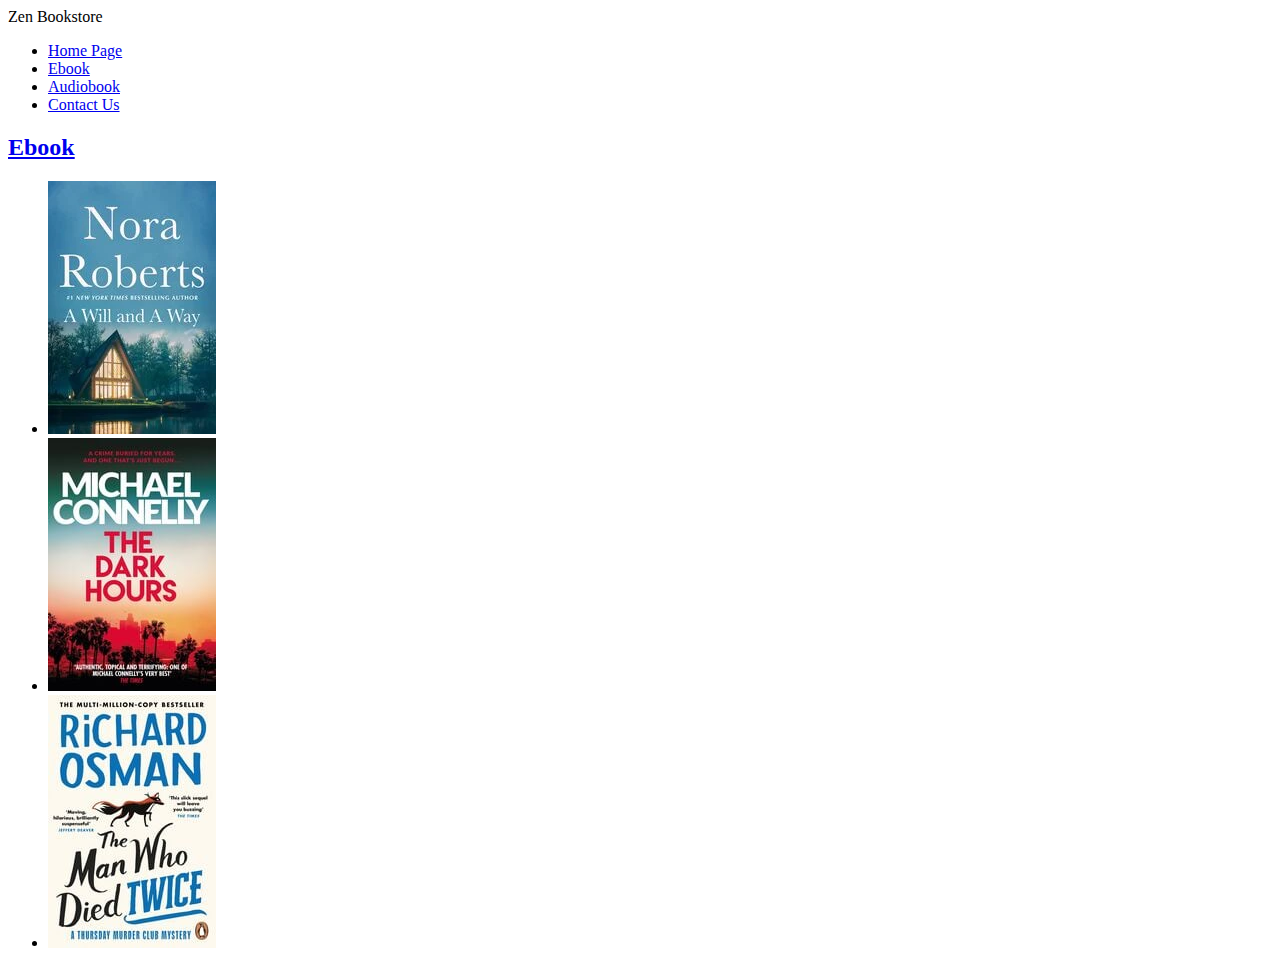
==== Bookstore/index.html @ 7c35fdf2 "avc" ====
<!DOCTYPE html>
<html>
<head>
    <meta charset="UTF-8">
    <meta http-equiv="X-UA-Compatible" content="IE=edge" />
    <meta name="viewport" content="width=device-width, initial-scale=1.0" />
    <title>Zen bookstore</title>
    <link rel="stylesheet" href="Home page.css"/>
</head>

<body>
<!--Page Header-->
    <header>
        <div class="logo">Zen Bookstore</div>
        <nav>
            <ul class="nav-links">
                <li><a href="./Home page.html">Home Page</a></li>
                <li><a href="#Ebook">Ebook</a></li>
                <li><a href="#Audiobook">Audiobook</a></li>
                <li><a href="./Contact Us.html">Contact Us</a></li>
            </ul>
        </nav>
    </header>
<!--Page Main content-->
    <main>
        <div class="Ebook">
            <h2 class="Category-title"><a href='Category page.html'>Ebook</a></h2>
            <ul class="displayed-books">
                <li><img src="./images/AWillAndAWay.jpg" alt=""></li>
                <li><img src="./images/TheDarkHours.jpg" alt=""></li>
                <li><img src="./images/TheManWhoDiedTwice.jpg" alt=""></li>
            </ul>
        </div>
    </main>

</body>
</html>
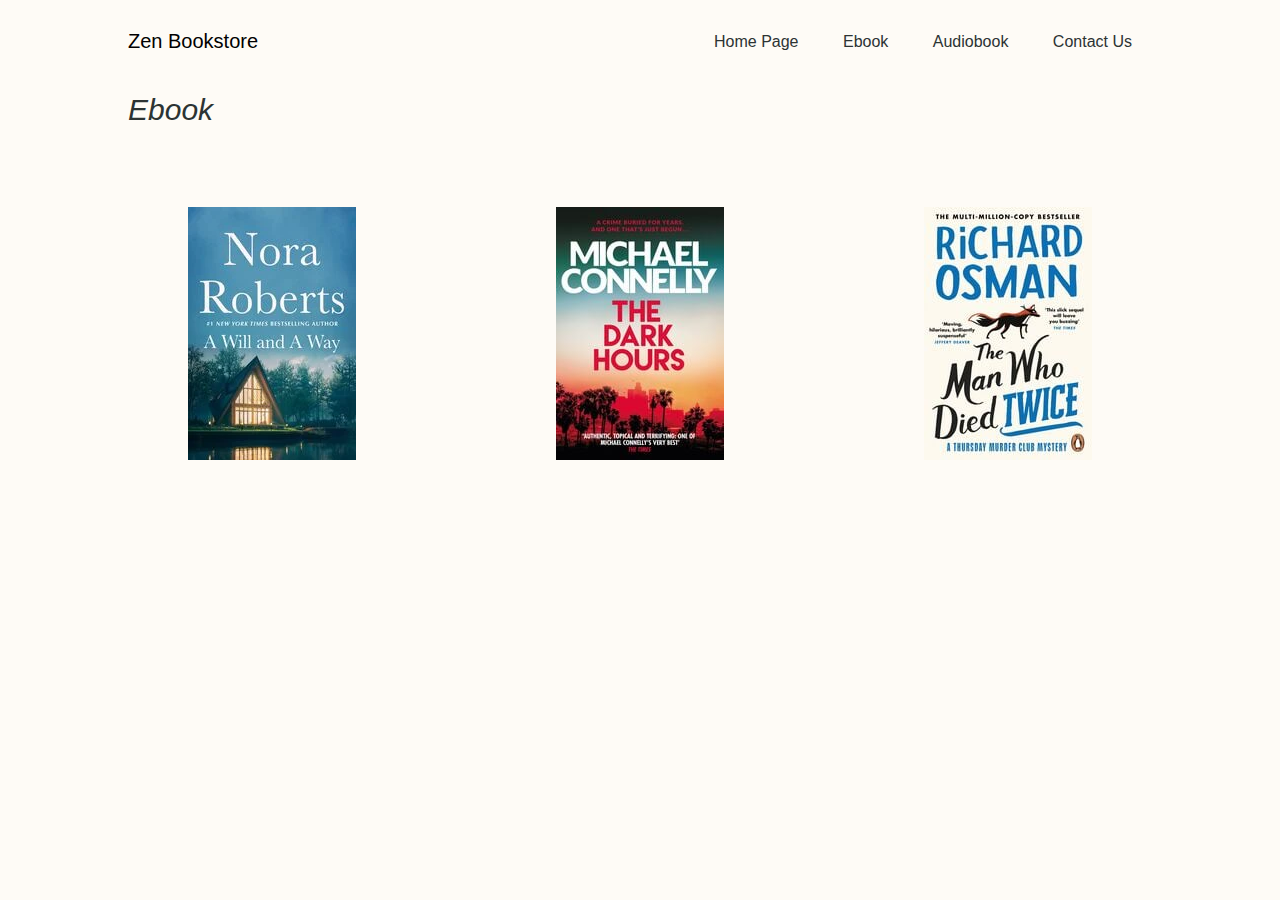
==== commit a85762ec: "updated" ====
--- a/Bookstore/index.html
+++ b/Bookstore/index.html
@@ -5,32 +5,44 @@
     <meta http-equiv="X-UA-Compatible" content="IE=edge" />
     <meta name="viewport" content="width=device-width, initial-scale=1.0" />
     <title>Zen bookstore</title>
-    <link rel="stylesheet" href="Home page.css"/>
+    <link rel="stylesheet" href="style.css"/>
 </head>
 
 <body>
 <!--Page Header-->
     <header>
+
         <div class="logo">Zen Bookstore</div>
+
         <nav>
             <ul class="nav-links">
                 <li><a href="./Home page.html">Home Page</a></li>
                 <li><a href="#Ebook">Ebook</a></li>
                 <li><a href="#Audiobook">Audiobook</a></li>
-                <li><a href="./Contact Us.html">Contact Us</a></li>
+                <li><a href="./Contact page.html">Contact Us</a></li>
             </ul>
         </nav>
+
     </header>
 <!--Page Main content-->
     <main>
+        <h2 class="Category-title"><a href='Category page.html'>Ebook</a></h2>
         <div class="Ebook">
-            <h2 class="Category-title"><a href='Category page.html'>Ebook</a></h2>
-            <ul class="displayed-books">
-                <li><img src="./images/AWillAndAWay.jpg" alt=""></li>
-                <li><img src="./images/TheDarkHours.jpg" alt=""></li>
-                <li><img src="./images/TheManWhoDiedTwice.jpg" alt=""></li>
-            </ul>
+
+            <div>
+                <img src="./images/AWillAndAWay.jpg" alt="">
+            </div>
+
+            <div>
+                <img src="./images/TheDarkHours.jpg" alt="">
+            </div>
+
+            <div>
+                <img src="./images/TheManWhoDiedTwice.jpg" alt="">
+            </div>
+
         </div>
+
     </main>
 
 </body>
--- a/Bookstore/style.css
+++ b/Bookstore/style.css
@@ -0,0 +1,68 @@
+@import url('https://fonts.googleapis.com/css2?family=Nunito:wght@500&display=swap');
+
+* {
+    font-family: 'Arial', sans-serif;
+    box-sizing: border-box;
+    margin: 0;
+    padding: 0;
+    background-color: #FEFBF6;
+}
+/* Header */
+.logo {
+    font-size: 20px;
+    cursor: pointer;
+}
+
+.nav-links li, a {
+    font-weight: 500;
+    font-size: 16px;
+    color: #2C3333;
+    text-decoration: none;
+}
+
+header {
+    display: flex;
+    justify-content: space-between;
+    align-items: center;
+    padding: 30px 10%;
+}
+
+.nav-links {
+    list-style: none;
+}
+
+.nav-links li {
+    display: inline-block;
+    padding: 0 20px;
+}
+
+.nav-links li a:hover {
+    color: #E2DCC8;
+}
+
+/* main */
+
+main {
+    align-items: center;
+    padding: 10px 10%;
+}
+
+.Category-title {
+    padding-bottom: 30px;
+}
+
+.Category-title a {
+    font-size: 30px;
+    font-style: italic;
+}
+
+.Ebook {
+    position: relative;
+    top: 50px;
+    margin: auto;
+    display: flex;
+    justify-content: center;
+    align-items: center;
+    gap: 200px;
+}
+
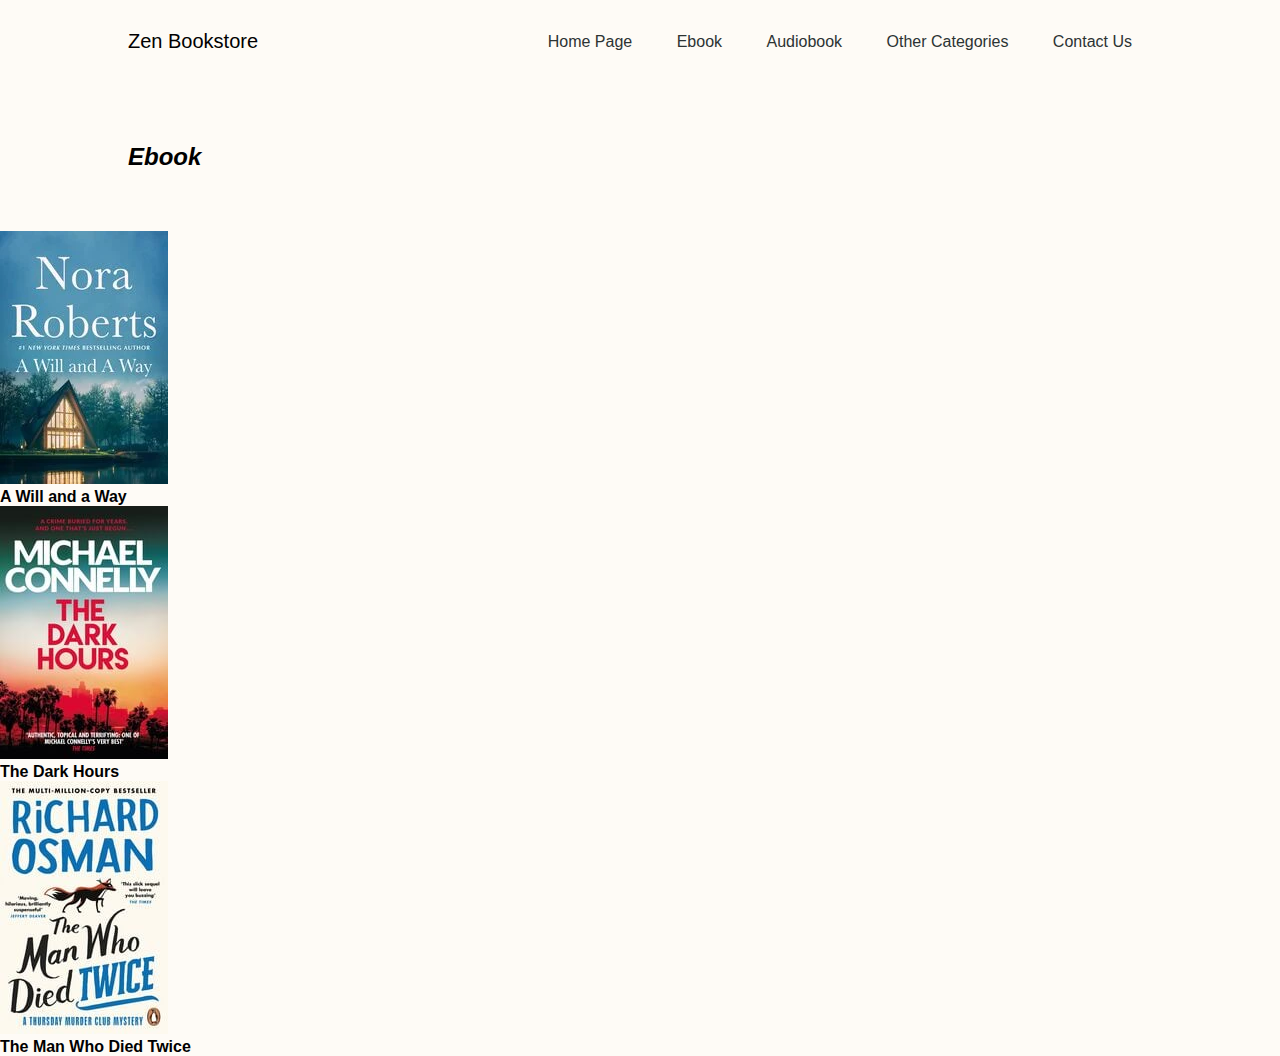
==== commit 4ad5a371: "updated" ====
--- a/Bookstore/index.html
+++ b/Bookstore/index.html
@@ -9,7 +9,7 @@
 </head>
 
 <body>
-<!--Page Header-->
+
     <header>
 
         <div class="logo">Zen Bookstore</div>
@@ -19,31 +19,31 @@
                 <li><a href="./Home page.html">Home Page</a></li>
                 <li><a href="#Ebook">Ebook</a></li>
                 <li><a href="#Audiobook">Audiobook</a></li>
+                <li><a href="./Category page.html">Other Categories</a></li>
                 <li><a href="./Contact page.html">Contact Us</a></li>
             </ul>
         </nav>
 
     </header>
-<!--Page Main content-->
+
     <main>
-        <h2 class="Category-title"><a href='Category page.html'>Ebook</a></h2>
         <div class="Ebook">
-
+            <div class="Ebook-title">
+                <h2>Ebook</h2>
+            </div>
             <div>
                 <img src="./images/AWillAndAWay.jpg" alt="">
+                <h4>A Will and a Way</h4>
             </div>
-
             <div>
                 <img src="./images/TheDarkHours.jpg" alt="">
+                <h4>The Dark Hours</h4>
             </div>
-
             <div>
                 <img src="./images/TheManWhoDiedTwice.jpg" alt="">
+                <h4>The Man Who Died Twice</h4>
             </div>
-
         </div>
-
     </main>
-
 </body>
 </html>--- a/Bookstore/style.css
+++ b/Bookstore/style.css
@@ -1,5 +1,3 @@
-@import url('https://fonts.googleapis.com/css2?family=Nunito:wght@500&display=swap');
-
 * {
     font-family: 'Arial', sans-serif;
     box-sizing: border-box;
@@ -42,27 +40,9 @@
 
 /* main */
 
-main {
-    align-items: center;
-    padding: 10px 10%;
+.Ebook-title {
+    font-style: italic;
+    margin: 60px 10%;
 }
 
-.Category-title {
-    padding-bottom: 30px;
-}
 
-.Category-title a {
-    font-size: 30px;
-    font-style: italic;
-}
-
-.Ebook {
-    position: relative;
-    top: 50px;
-    margin: auto;
-    display: flex;
-    justify-content: center;
-    align-items: center;
-    gap: 200px;
-}
-
